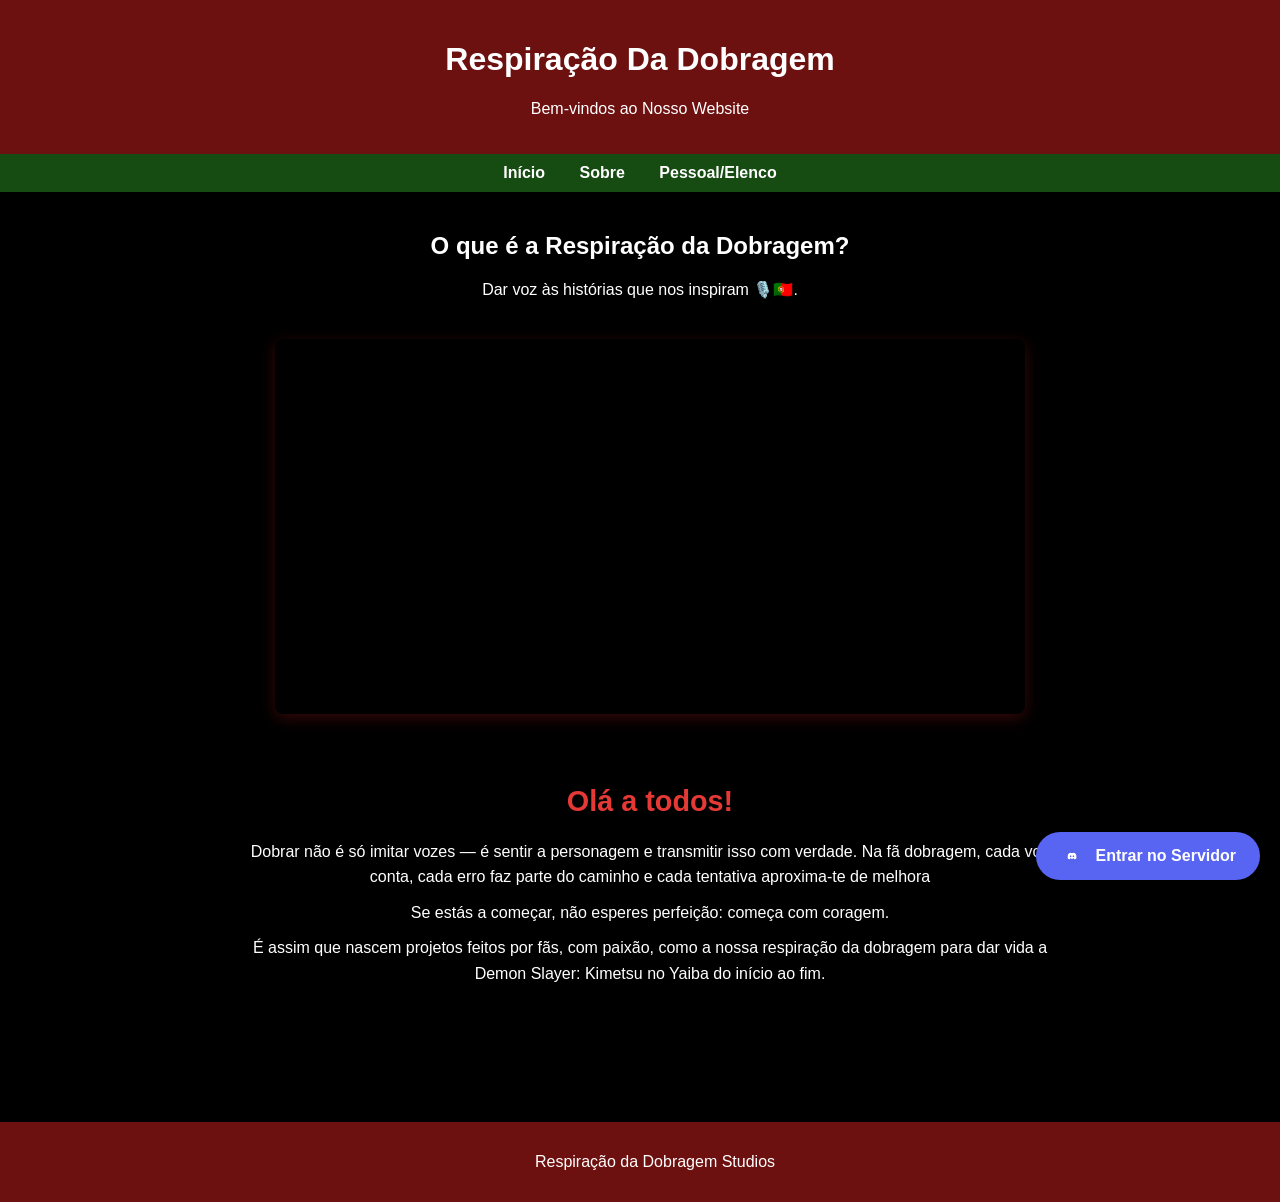
==== index.html @ 59456e82 "Update index.html" ====
<!DOCTYPE html>
<html lang="pt">
<head>
    <meta charset="UTF-8">
    <meta name="viewport" content="width=device-width, initial-scale=1.0">
    <title>Respiração Da Dobragem</title>
    <link rel="stylesheet" href="site.css">
    <link rel="icon" type="image/jpeg" href="logo.jpg">
</head>

<body>
    <header>
        <h1>Respiração Da Dobragem</h1>
        <p>Bem-vindos ao Nosso Website</p>
    </header>

       <nav>
        <a href="index.html">Início</a>
        <a href="sobre.html">Sobre</a>
        <a href="pessoal.html">Pessoal/Elenco</a>
    </nav>

    <main>
        <h2>O que é a Respiração da Dobragem?</h2>
        <p> Dar voz às histórias que nos inspiram 🎙️🇵🇹.</p>
        
        <div class="galeria">
            <video autoplay loop muted playsinline>
  <source src="gif.mp4" type="video/mp4">
</video>
            
            <div class="texto-apresentacao">
                <h3>Olá a todos!</h3>
                <p> Dobrar não é só imitar vozes — é sentir a personagem e transmitir isso com verdade. Na fã dobragem, cada voz conta, cada erro faz parte do caminho e cada tentativa aproxima-te de melhora </p>
                <p> Se estás a começar, não esperes perfeição: começa com coragem. </p>
                <p> É assim que nascem projetos feitos por fãs, com paixão, como a nossa respiração da dobragem para dar vida a Demon Slayer: Kimetsu no Yaiba do início ao fim. </p>
            </div>
        </div>
    </main>

    <footer>
        <p>Respiração da Dobragem Studios</p>
    </footer>


 <!-- Botão Flutuante do Discord -->
<a href="https://discord.gg/TKXhCtJS" class="btn-discord-fixo" target="_blank" rel="noopener noreferrer">
  <!-- Imagem do Discord fornecida -->
  <img src="discord.png" alt="Discord Logo" class="icon-discord">
  Entrar no Servidor
</a>


<style>
/* Estilização do Botão Fixo */
.btn-discord-fixo {
  position: fixed; /* Fixa o elemento no ecrã */
  bottom: 20px;     /* Distância de 20px do fundo */
  right: 20px;      /* Distância de 20px da direita */
  z-index: 9999;    /* Garante que fica por cima de todo o conteúdo */
  
  display: inline-flex;
  align-items: center;
  gap: 12px;        /* Espaço entre a imagem e o texto */
  background-color: #5865F2; /* Cor oficial do Discord */
  color: #FFFFFF;
  font-family: 'Helvetica Neue', Helvetica, Arial, sans-serif;
  font-size: 16px;
  font-weight: 600;
  text-decoration: none;
  padding: 12px 24px;
  border-radius: 50px; /* Formato de pílula arredondada */
  box-shadow: 0 4px 15px rgba(0, 0, 0, 0.2);
  transition: background-color 0.2s ease, transform 0.2s ease;
}

/* Efeito Hover (Passar o rato) */
.btn-discord-fixo:hover {
  background-color: #4752C4; /* Tom mais escuro */
  transform: scale(1.05);    /* Aumenta ligeiramente de tamanho */
}

/* Configuração do tamanho da imagem */
.icon-discord {
  width: 24px;  /* Ajusta a largura da imagem */
  height: 24px; /* Ajusta a altura da imagem */
  object-fit: contain; /* Garante que a imagem não fica distorcida */
}
</style>

</body>
</html>
---- site.css ----
/* Estilo geral */
body {
    font-family: Arial, sans-serif;
    margin: 0;
    padding: 0;
    background-color: #000000; /* Garante o fundo totalmente preto */
    color: #FFFFFF;
}

/* Cabeçalho */
header {
    background-color: #6d1010;
    color: white;
    text-align: center;
    padding: 20px;
}

/* Menu de Navegação */
nav {
    background-color: #164b11; /* Cor verde apenas para a barra do menu */
    text-align: center;
    padding: 10px;
}

nav a {
    color: rgb(255, 255, 255);
    margin: 0 15px;
    text-decoration: none;
    font-weight: bold;
    display: inline-block;
}

nav a:hover {
    color: yellow;
}

/* Conteúdo Principal */
main {
    padding: 20px;
    text-align: center;
    max-width: 1200px;
    margin: 0 auto;
}

main h2 {
    margin-top: 20px;
}

/* Contentor da Galeria (Alinhamento Vertical e Centrado) */
.galeria {
    display: flex;
    flex-direction: column; /* Coloca os elementos um por baixo do outro */
    align-items: center;    /* Centra horizontalmente */
    justify-content: center;
    gap: 20px;             
    margin: 30px auto;
    padding: 10px;
    width: 100%;
}

/* Ajuste do Vídeo / GIF na Página Inicial */
.galeria video {
    width: 100%;
    max-width: 750px; 
    height: auto;
    border-radius: 8px;
    box-shadow: 0px 4px 15px rgba(109, 16, 16, 0.5);
}

/* Ajuste das Imagens (Poster e Logotipo) nas páginas Sobre e Elenco */
.imagem-apresentacao, .Logotipo, .logotipo {
    width: 100%;
    max-width: 600px; 
    height: auto;
    border-radius: 8px;
    box-shadow: 0px 4px 15px rgba(109, 16, 16, 0.5);
}

/* Bloco de Texto de Apresentação Centrado */
.texto-apresentacao {
    width: 100%;
    max-width: 800px;
    text-align: center; /* Centra todo o texto e parágrafos */
    line-height: 1.6;
    margin-top: 15px;
}

.texto-apresentacao h3 {
    color: #e53935; 
    font-size: 1.8rem;
    margin-bottom: 15px;
}

.texto-apresentacao p {
    margin: 10px 0;
}

/* Rodapé */
footer {
    background-color: #6d1010;
    color: #ffffff;
    text-align: center;
    padding: 15px;
    margin-top: 65px;
    width: 100%;
}
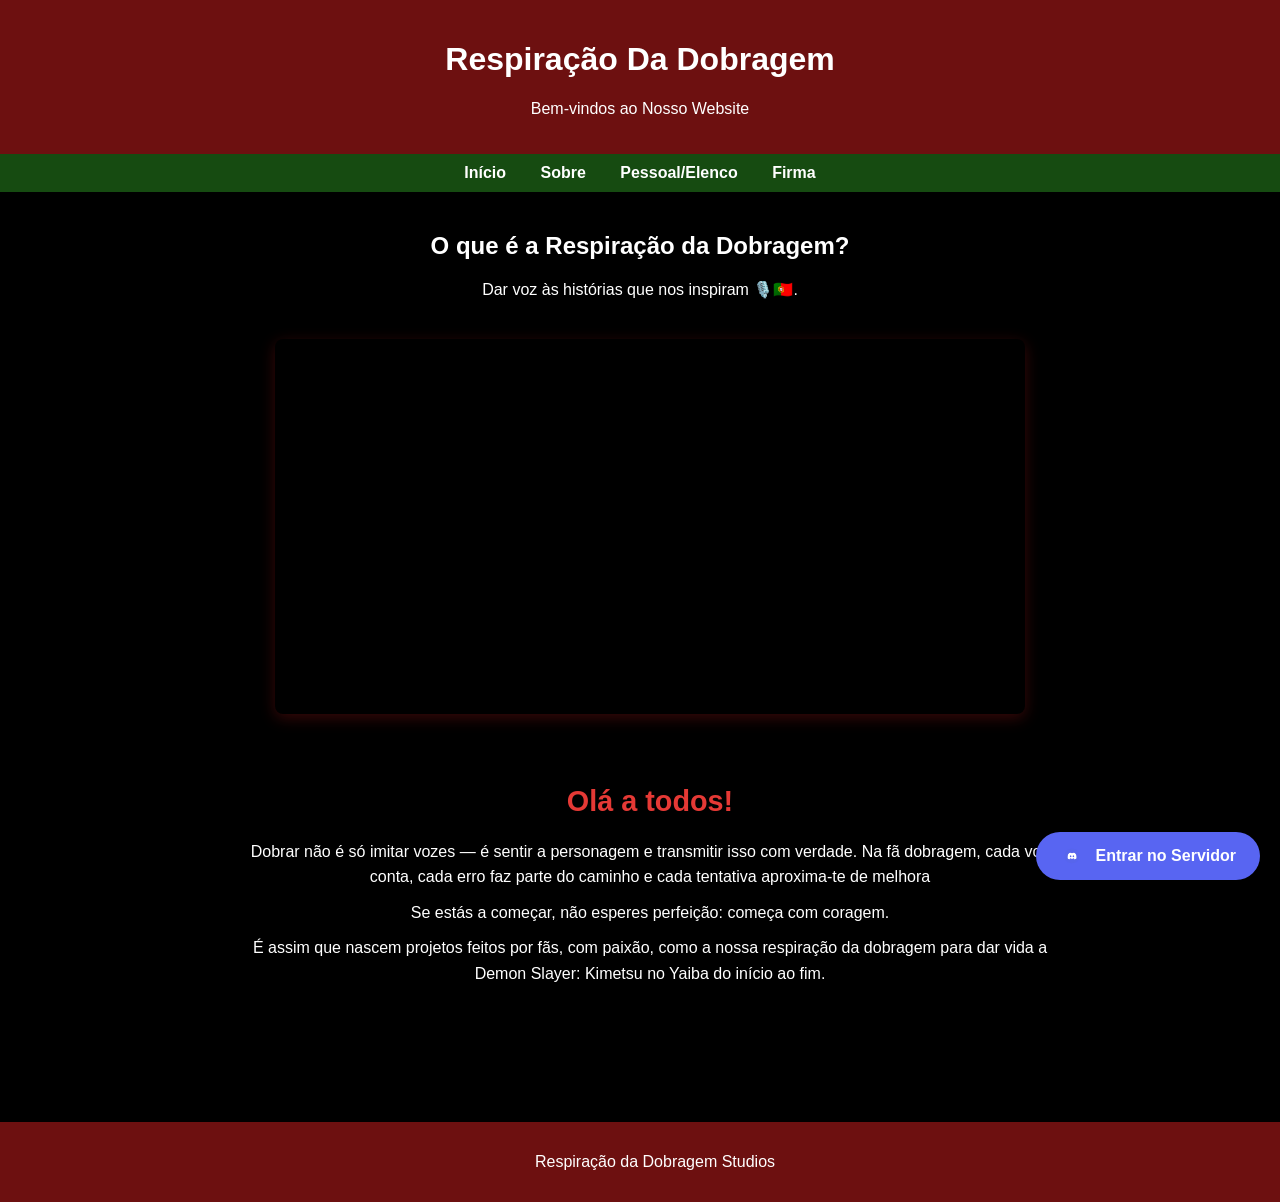
==== commit 5f31f61e: "Update index.html" ====
--- a/index.html
+++ b/index.html
@@ -18,6 +18,7 @@
         <a href="index.html">Início</a>
         <a href="sobre.html">Sobre</a>
         <a href="pessoal.html">Pessoal/Elenco</a>
+        <a href="firma.html">Firma</a>
     </nav>
 
     <main>
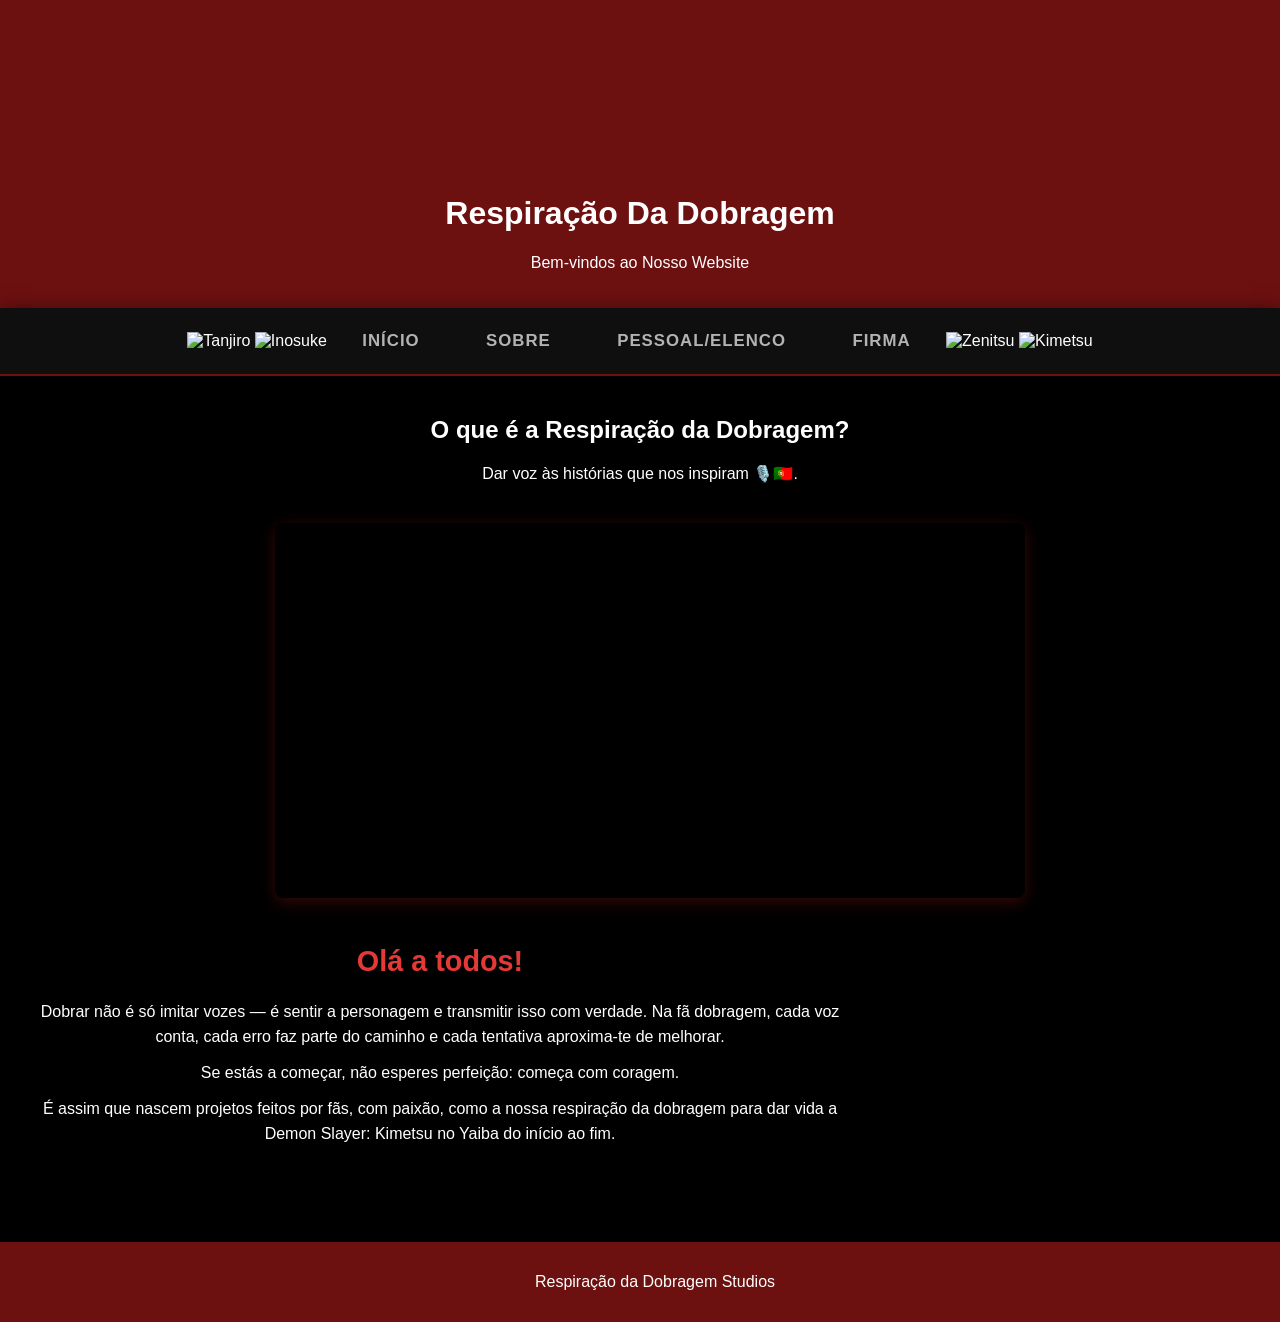
==== commit 9c943037: "Update index.html" ====
--- a/index.html
+++ b/index.html
@@ -9,16 +9,29 @@
 </head>
 
 <body>
-    <header>
-        <h1>Respiração Da Dobragem</h1>
-        <p>Bem-vindos ao Nosso Website</p>
+    <header class="header-video">
+        <video autoplay loop muted playsinline class="video-bg">
+            <source src="Sun.mp4" type="video/mp4">
+        </video>
+        <div class="header-conteudo">
+            <h1>Respiração Da Dobragem</h1>
+            <p>Bem-vindos ao Nosso Website</p>
+        </div>
     </header>
 
-       <nav>
-        <a href="index.html">Início</a>
-        <a href="sobre.html">Sobre</a>
-        <a href="pessoal.html">Pessoal/Elenco</a>
-        <a href="firma.html">Firma</a>
+    <nav class="barra-verde">
+        <div class="contentor-central-nav">
+            <img src="Tangiro.gif" alt="Tanjiro" class="gif-nav">
+            <img src="Inosukegif.gif" alt="Inosuke" class="gif-nav">
+            
+            <a href="index.html">Início</a>
+            <a href="sobre.html">Sobre</a>
+            <a href="pessoal.html">Pessoal/Elenco</a>
+            <a href="Firma.html">Firma</a>
+            
+            <img src="Zenitsu.gif" alt="Zenitsu" class="gif-nav">
+            <img src="Kimetsu.gif" alt="Kimetsu" class="gif-nav">
+        </div>
     </nav>
 
     <main>
@@ -27,67 +40,20 @@
         
         <div class="galeria">
             <video autoplay loop muted playsinline>
-  <source src="gif.mp4" type="video/mp4">
-</video>
-            
-            <div class="texto-apresentacao">
-                <h3>Olá a todos!</h3>
-                <p> Dobrar não é só imitar vozes — é sentir a personagem e transmitir isso com verdade. Na fã dobragem, cada voz conta, cada erro faz parte do caminho e cada tentativa aproxima-te de melhora </p>
-                <p> Se estás a começar, não esperes perfeição: começa com coragem. </p>
-                <p> É assim que nascem projetos feitos por fãs, com paixão, como a nossa respiração da dobragem para dar vida a Demon Slayer: Kimetsu no Yaiba do início ao fim. </p>
-            </div>
+                <source src="gif.mp4" type="video/mp4">
+            </video>
+        </div>
+
+        <div class="texto-apresentacao">
+            <h3>Olá a todos!</h3>
+            <p> Dobrar não é só imitar vozes — é sentir a personagem e transmitir isso com verdade. Na fã dobragem, cada voz conta, cada erro faz parte do caminho e cada tentativa aproxima-te de melhorar. </p>
+            <p> Se estás a começar, não esperes perfeição: começa com coragem. </p>
+            <p> É assim que nascem projetos feitos por fãs, com paixão, como a nossa respiração da dobragem para dar vida a Demon Slayer: Kimetsu no Yaiba do início ao fim. </p>
         </div>
     </main>
 
     <footer>
         <p>Respiração da Dobragem Studios</p>
     </footer>
-
-
- <!-- Botão Flutuante do Discord -->
-<a href="https://discord.gg/TKXhCtJS" class="btn-discord-fixo" target="_blank" rel="noopener noreferrer">
-  <!-- Imagem do Discord fornecida -->
-  <img src="discord.png" alt="Discord Logo" class="icon-discord">
-  Entrar no Servidor
-</a>
-
-
-<style>
-/* Estilização do Botão Fixo */
-.btn-discord-fixo {
-  position: fixed; /* Fixa o elemento no ecrã */
-  bottom: 20px;     /* Distância de 20px do fundo */
-  right: 20px;      /* Distância de 20px da direita */
-  z-index: 9999;    /* Garante que fica por cima de todo o conteúdo */
-  
-  display: inline-flex;
-  align-items: center;
-  gap: 12px;        /* Espaço entre a imagem e o texto */
-  background-color: #5865F2; /* Cor oficial do Discord */
-  color: #FFFFFF;
-  font-family: 'Helvetica Neue', Helvetica, Arial, sans-serif;
-  font-size: 16px;
-  font-weight: 600;
-  text-decoration: none;
-  padding: 12px 24px;
-  border-radius: 50px; /* Formato de pílula arredondada */
-  box-shadow: 0 4px 15px rgba(0, 0, 0, 0.2);
-  transition: background-color 0.2s ease, transform 0.2s ease;
-}
-
-/* Efeito Hover (Passar o rato) */
-.btn-discord-fixo:hover {
-  background-color: #4752C4; /* Tom mais escuro */
-  transform: scale(1.05);    /* Aumenta ligeiramente de tamanho */
-}
-
-/* Configuração do tamanho da imagem */
-.icon-discord {
-  width: 24px;  /* Ajusta a largura da imagem */
-  height: 24px; /* Ajusta a altura da imagem */
-  object-fit: contain; /* Garante que a imagem não fica distorcida */
-}
-</style>
-
 </body>
 </html>
--- a/site.css
+++ b/site.css
@@ -103,4 +103,52 @@
     padding: 15px;
     margin-top: 65px;
     width: 100%;
-}+}
+
+/* === DESIGN MODERNO DO MENU DE NAVEGAÇÃO === */
+nav {
+    background-color: #0f0f0f !important; /* Fundo escuro profundo */
+    border-bottom: 2px solid #6d1010; /* Linha de detalhe vermelha abaixo do menu */
+    padding: 15px 0;
+    display: flex;
+    justify-content: center;
+    gap: 25px;
+    box-shadow: 0 4px 20px rgba(0, 0, 0, 0.6);
+}
+
+nav a {
+    color: #b3b3b3 !important; /* Cor do texto padrão mais suave */
+    text-decoration: none;
+    font-family: 'Arial', sans-serif;
+    font-size: 1.05rem;
+    font-weight: 600;
+    text-transform: uppercase;
+    letter-spacing: 1px;
+    padding: 8px 16px;
+    border-radius: 6px;
+    transition: all 0.3s ease; /* Transição suave para todas as animações */
+    position: relative;
+}
+
+/* Efeito ao passar o rato (Hover) */
+nav a:hover {
+    color: #ffffff !important; /* Texto fica totalmente branco */
+    background-color: rgba(109, 16, 16, 0.2); /* Fundo levemente avermelhado */
+}
+
+/* Linha animada que surge por baixo do link ao passar o rato */
+nav a::after {
+    content: '';
+    position: absolute;
+    bottom: 0;
+    left: 50%;
+    width: 0;
+    height: 2px;
+    background-color: #e53935; /* Vermelho vivo */
+    transition: all 0.3s ease;
+    transform: translateX(-50%);
+}
+
+nav a:hover::after {
+    width: 80%; /* A linha expande-se a partir do centro */
+}
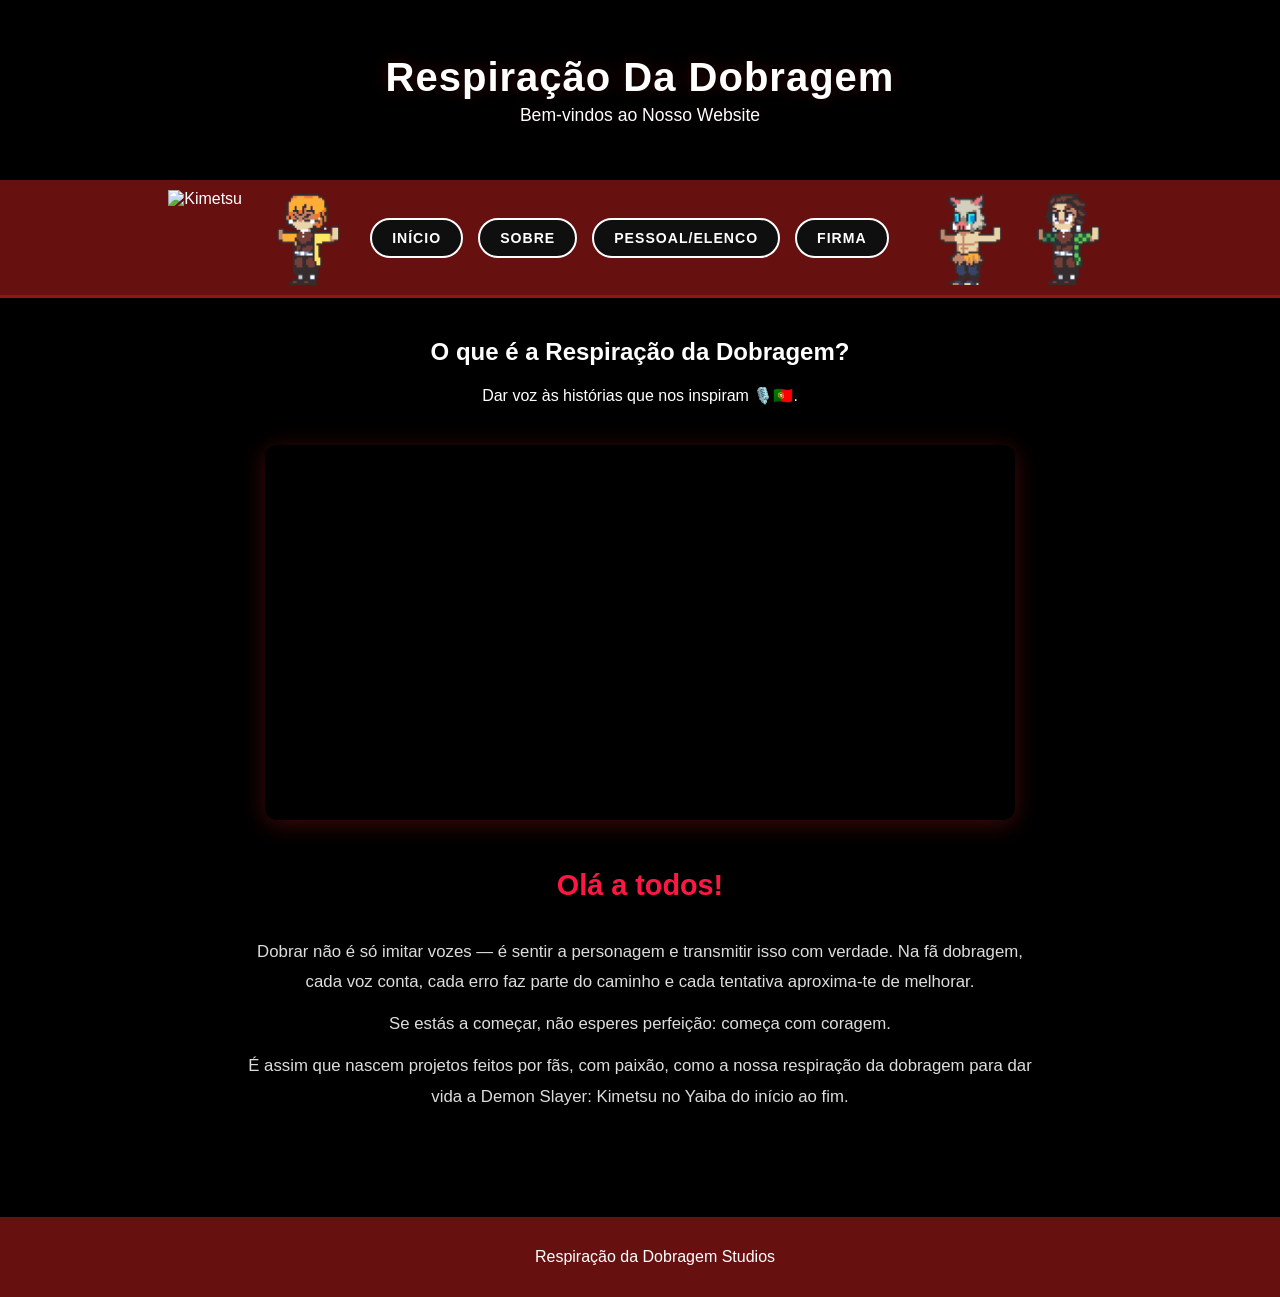
==== commit ddf6ff55: "Update index.html" ====
--- a/index.html
+++ b/index.html
@@ -21,16 +21,19 @@
 
     <nav class="barra-verde">
         <div class="contentor-central-nav">
-            <img src="Tangiro.gif" alt="Tanjiro" class="gif-nav">
-            <img src="Inosukegif.gif" alt="Inosuke" class="gif-nav">
+
+            <img src="Nezuko.gif" alt="Kimetsu" class="gif-nav">
+            <img src="Zenitsu.gif" alt="Zenitsu" class="gif-nav">
             
             <a href="index.html">Início</a>
             <a href="sobre.html">Sobre</a>
             <a href="pessoal.html">Pessoal/Elenco</a>
             <a href="Firma.html">Firma</a>
             
-            <img src="Zenitsu.gif" alt="Zenitsu" class="gif-nav">
-            <img src="Kimetsu.gif" alt="Kimetsu" class="gif-nav">
+
+            <img src="Inosukegif.gif" alt="Inosuke" class="gif-nav">
+            <img src="Tangiro.gif" alt="Tanjiro" class="gif-nav">
+            
         </div>
     </nav>
 
--- a/site.css
+++ b/site.css
@@ -1,40 +1,14 @@
-/* Estilo geral */
+/* ==========================================
+   1. ESTILOS GERAIS E BASE DA PÁGINA
+   ========================================== */
 body {
     font-family: Arial, sans-serif;
     margin: 0;
     padding: 0;
-    background-color: #000000; /* Garante o fundo totalmente preto */
+    background-color: #000000; /* Garante o fundo totalmente preto em todo o lado */
     color: #FFFFFF;
 }
 
-/* Cabeçalho */
-header {
-    background-color: #6d1010;
-    color: white;
-    text-align: center;
-    padding: 20px;
-}
-
-/* Menu de Navegação */
-nav {
-    background-color: #164b11; /* Cor verde apenas para a barra do menu */
-    text-align: center;
-    padding: 10px;
-}
-
-nav a {
-    color: rgb(255, 255, 255);
-    margin: 0 15px;
-    text-decoration: none;
-    font-weight: bold;
-    display: inline-block;
-}
-
-nav a:hover {
-    color: yellow;
-}
-
-/* Conteúdo Principal */
 main {
     padding: 20px;
     text-align: center;
@@ -46,28 +20,174 @@
     margin-top: 20px;
 }
 
-/* Contentor da Galeria (Alinhamento Vertical e Centrado) */
+footer {
+    background-color: #ac1b1b98;
+    color: #ffffff;
+    text-align: center;
+    padding: 15px;
+    margin-top: 65px;
+    width: 100%;
+}
+
+/* ==========================================
+   2. CABEÇALHO COM VÍDEO EM BACKGROUND (Sun.mp4)
+   ========================================== */
+.header-video {
+    position: relative;
+    width: 100%;
+    height: 180px; /* Altura ideal e equilibrada */
+    overflow: hidden;
+    display: flex;
+    justify-content: center;
+    align-items: center;
+    background-color: #000000;
+}
+
+/* O vídeo ocupa todo o espaço do cabeçalho por trás */
+.video-bg {
+    position: absolute;
+    top: 50%;
+    left: 50%;
+    min-width: 100%;
+    min-height: 100%;
+    width: auto;
+    height: auto;
+    z-index: 1;
+    transform: translate(-50%, -50%);
+    object-fit: cover;
+    opacity: 0.85; /* Escurece ligeiramente para destacar o texto */
+}
+
+/* O texto fica por cima do vídeo */
+.header-conteudo {
+    position: relative;
+    z-index: 2;
+    text-align: center;
+    color: white;
+    text-shadow: 2px 2px 8px rgba(0, 0, 0, 0.9), 0 0 15px rgba(109, 16, 16, 0.6);
+}
+
+.header-conteudo h1 {
+    font-size: 2.5rem;
+    margin: 0;
+    font-weight: 800;
+    letter-spacing: 1px;
+}
+
+.header-conteudo p {
+    font-size: 1.1rem;
+    margin: 5px 0 0 0;
+}
+
+/* ==========================================
+   3. BARRA DE NAVEGAÇÃO VERDE CLARO
+   ========================================== */
+nav.barra-verde {
+    background-color:#ac1b1b98 !important; /* Verde Claro Demon Slayer */
+    border-bottom: 3px solid #ac1b1b98;
+    padding: 10px 0;
+    display: flex;
+    justify-content: center;
+    box-shadow: 0 4px 15px rgba(0, 0, 0, 0.3);
+    width: 100%;
+}
+
+.contentor-central-nav {
+    display: flex;
+    align-items: center;
+    justify-content: center;
+    gap: 15px; 
+    width: auto;
+}
+
+/* Botões robustos com fundo preto */
+nav.barra-verde a {
+    color: #ffffff !important;
+    background-color: #0f0f0f !important;
+    text-decoration: none;
+    font-family: 'Arial', sans-serif;
+    font-size: 0.88rem;
+    font-weight: 700;
+    text-transform: uppercase;
+    letter-spacing: 1px;
+    padding: 10px 20px;
+    border-radius: 50px;
+    border: 2px solid #ffffff; 
+    position: relative;
+    overflow: hidden;
+    z-index: 1;
+    transition: color 0.3s ease, border-color 0.3s ease, background-color 0.3s ease, box-shadow 0.3s ease;
+}
+
+/* Animação Hover dos Botões (Efeito Cortina Vermelha) */
+nav.barra-verde a::before {
+    content: '';
+    position: absolute;
+    top: 0;
+    left: 0;
+    width: 100%;
+    height: 100%;
+    background-color: #741b1b;
+    z-index: -1;
+    transform: scaleX(0);
+    transform-origin: right;
+    transition: transform 0.4s cubic-bezier(0.5, 1, 0.89, 1);
+}
+
+nav.barra-verde a:hover {
+    color: #ffffff !important;
+    border-color: #e65512;
+    box-shadow: 0 0 15px rgba(230, 85, 18, 0.4);
+}
+
+nav.barra-verde a:hover::before {
+    transform: scaleX(1);
+    transform-origin: left;
+}
+
+/* Personagens GIFs do Menu */
+.gif-nav {
+    height: 95px;
+    width: auto;
+    border: none !important;
+    box-shadow: none !important;
+    background: transparent;
+    transition: transform 0.2s ease;
+}
+
+.gif-nav:hover {
+    transform: scale(1.1);
+}
+
+.gif-nav:nth-of-type(2) {
+    margin-right: 15px;
+}
+
+nav.barra-verde a:last-of-type {
+    margin-right: 15px;
+}
+
+/* ==========================================
+   4. GALERIAS E IMAGENS
+   ========================================== */
 .galeria {
     display: flex;
-    flex-direction: column; /* Coloca os elementos um por baixo do outro */
-    align-items: center;    /* Centra horizontalmente */
-    justify-content: center;
-    gap: 20px;             
-    margin: 30px auto;
-    padding: 10px;
-    width: 100%;
-}
-
-/* Ajuste do Vídeo / GIF na Página Inicial */
+    justify-content: center;
+    align-items: center;
+    margin: 40px auto;
+    width: 100%;
+    max-width: 750px;
+    padding: 0 20px;
+}
+
 .galeria video {
     width: 100%;
-    max-width: 750px; 
     height: auto;
-    border-radius: 8px;
-    box-shadow: 0px 4px 15px rgba(109, 16, 16, 0.5);
-}
-
-/* Ajuste das Imagens (Poster e Logotipo) nas páginas Sobre e Elenco */
+    border-radius: 12px;
+    box-shadow: 0px 4px 25px rgba(109, 16, 16, 0.6);
+    display: block;
+}
+
 .imagem-apresentacao, .Logotipo, .logotipo {
     width: 100%;
     max-width: 600px; 
@@ -80,75 +200,19 @@
 .texto-apresentacao {
     width: 100%;
     max-width: 800px;
-    text-align: center; /* Centra todo o texto e parágrafos */
-    line-height: 1.6;
-    margin-top: 15px;
+    text-align: center;
+    line-height: 1.8;
+    margin: 20px auto;
 }
 
 .texto-apresentacao h3 {
-    color: #e53935; 
+    color: #ff1744; 
     font-size: 1.8rem;
-    margin-bottom: 15px;
+    margin-bottom: 25px;
 }
 
 .texto-apresentacao p {
-    margin: 10px 0;
-}
-
-/* Rodapé */
-footer {
-    background-color: #6d1010;
-    color: #ffffff;
-    text-align: center;
-    padding: 15px;
-    margin-top: 65px;
-    width: 100%;
-}
-
-/* === DESIGN MODERNO DO MENU DE NAVEGAÇÃO === */
-nav {
-    background-color: #0f0f0f !important; /* Fundo escuro profundo */
-    border-bottom: 2px solid #6d1010; /* Linha de detalhe vermelha abaixo do menu */
-    padding: 15px 0;
-    display: flex;
-    justify-content: center;
-    gap: 25px;
-    box-shadow: 0 4px 20px rgba(0, 0, 0, 0.6);
-}
-
-nav a {
-    color: #b3b3b3 !important; /* Cor do texto padrão mais suave */
-    text-decoration: none;
-    font-family: 'Arial', sans-serif;
+    margin: 12px 0;
     font-size: 1.05rem;
-    font-weight: 600;
-    text-transform: uppercase;
-    letter-spacing: 1px;
-    padding: 8px 16px;
-    border-radius: 6px;
-    transition: all 0.3s ease; /* Transição suave para todas as animações */
-    position: relative;
-}
-
-/* Efeito ao passar o rato (Hover) */
-nav a:hover {
-    color: #ffffff !important; /* Texto fica totalmente branco */
-    background-color: rgba(109, 16, 16, 0.2); /* Fundo levemente avermelhado */
-}
-
-/* Linha animada que surge por baixo do link ao passar o rato */
-nav a::after {
-    content: '';
-    position: absolute;
-    bottom: 0;
-    left: 50%;
-    width: 0;
-    height: 2px;
-    background-color: #e53935; /* Vermelho vivo */
-    transition: all 0.3s ease;
-    transform: translateX(-50%);
-}
-
-nav a:hover::after {
-    width: 80%; /* A linha expande-se a partir do centro */
-}
+    color: #dddddd;
+}
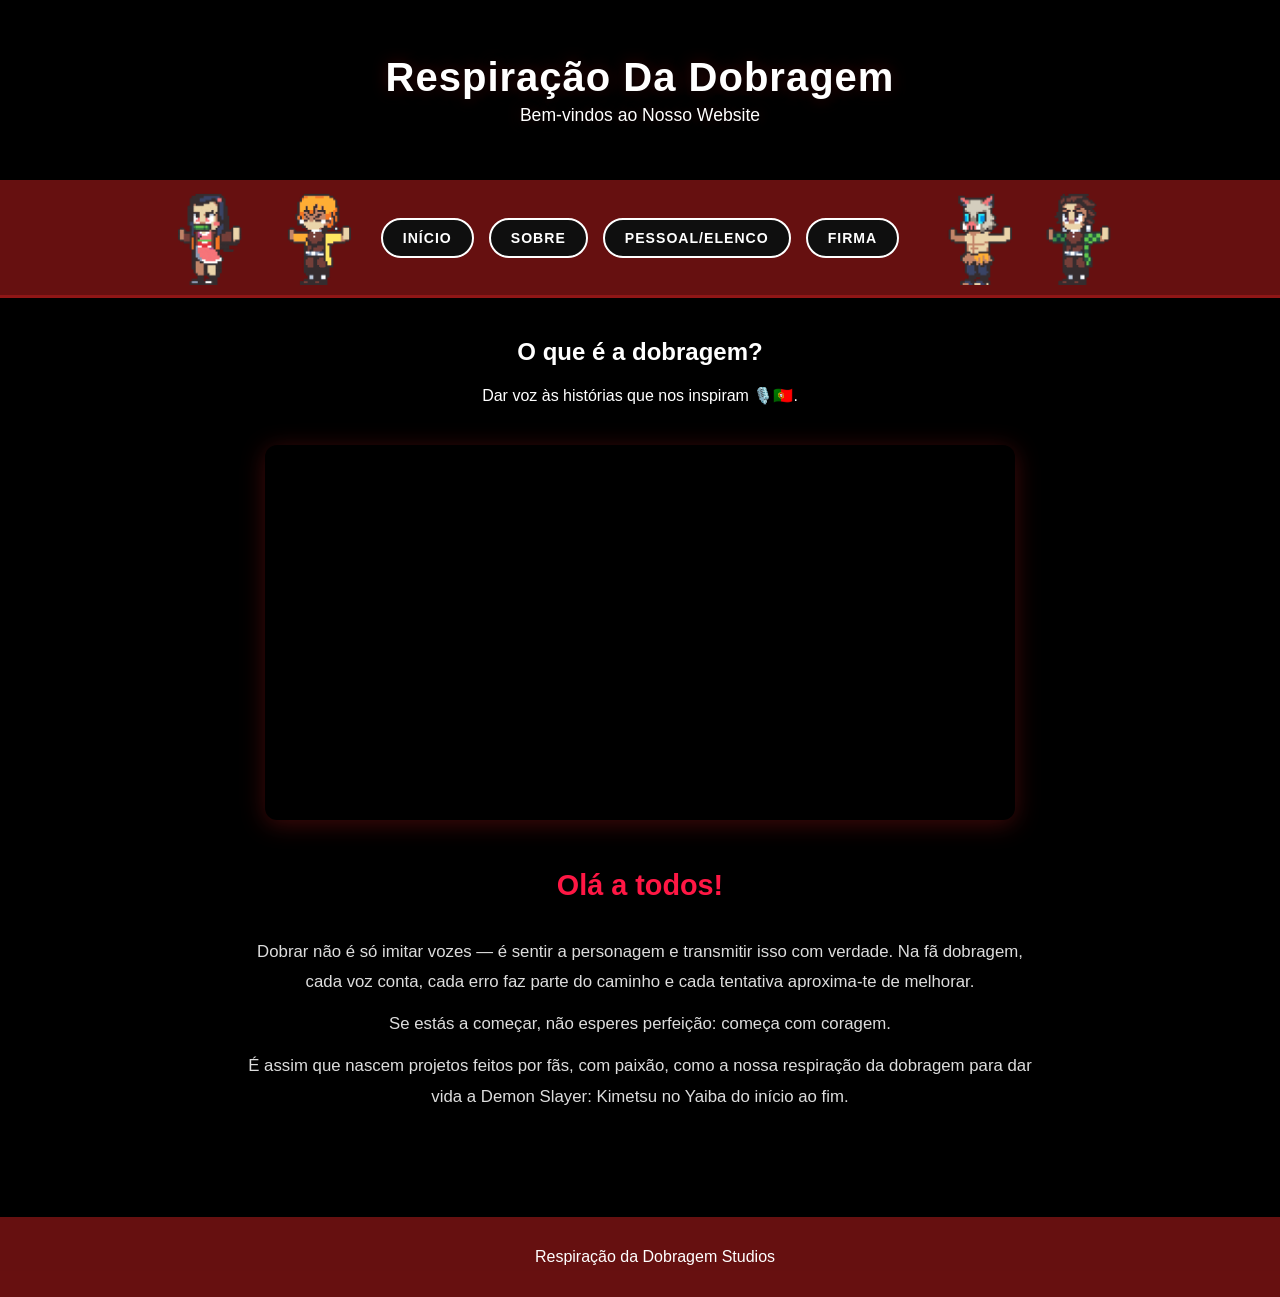
==== commit 6cd89ba4: "Update index.html" ====
--- a/index.html
+++ b/index.html
@@ -38,7 +38,7 @@
     </nav>
 
     <main>
-        <h2>O que é a Respiração da Dobragem?</h2>
+        <h2>         O que é a dobragem?</h2>
         <p> Dar voz às histórias que nos inspiram 🎙️🇵🇹.</p>
         
         <div class="galeria">
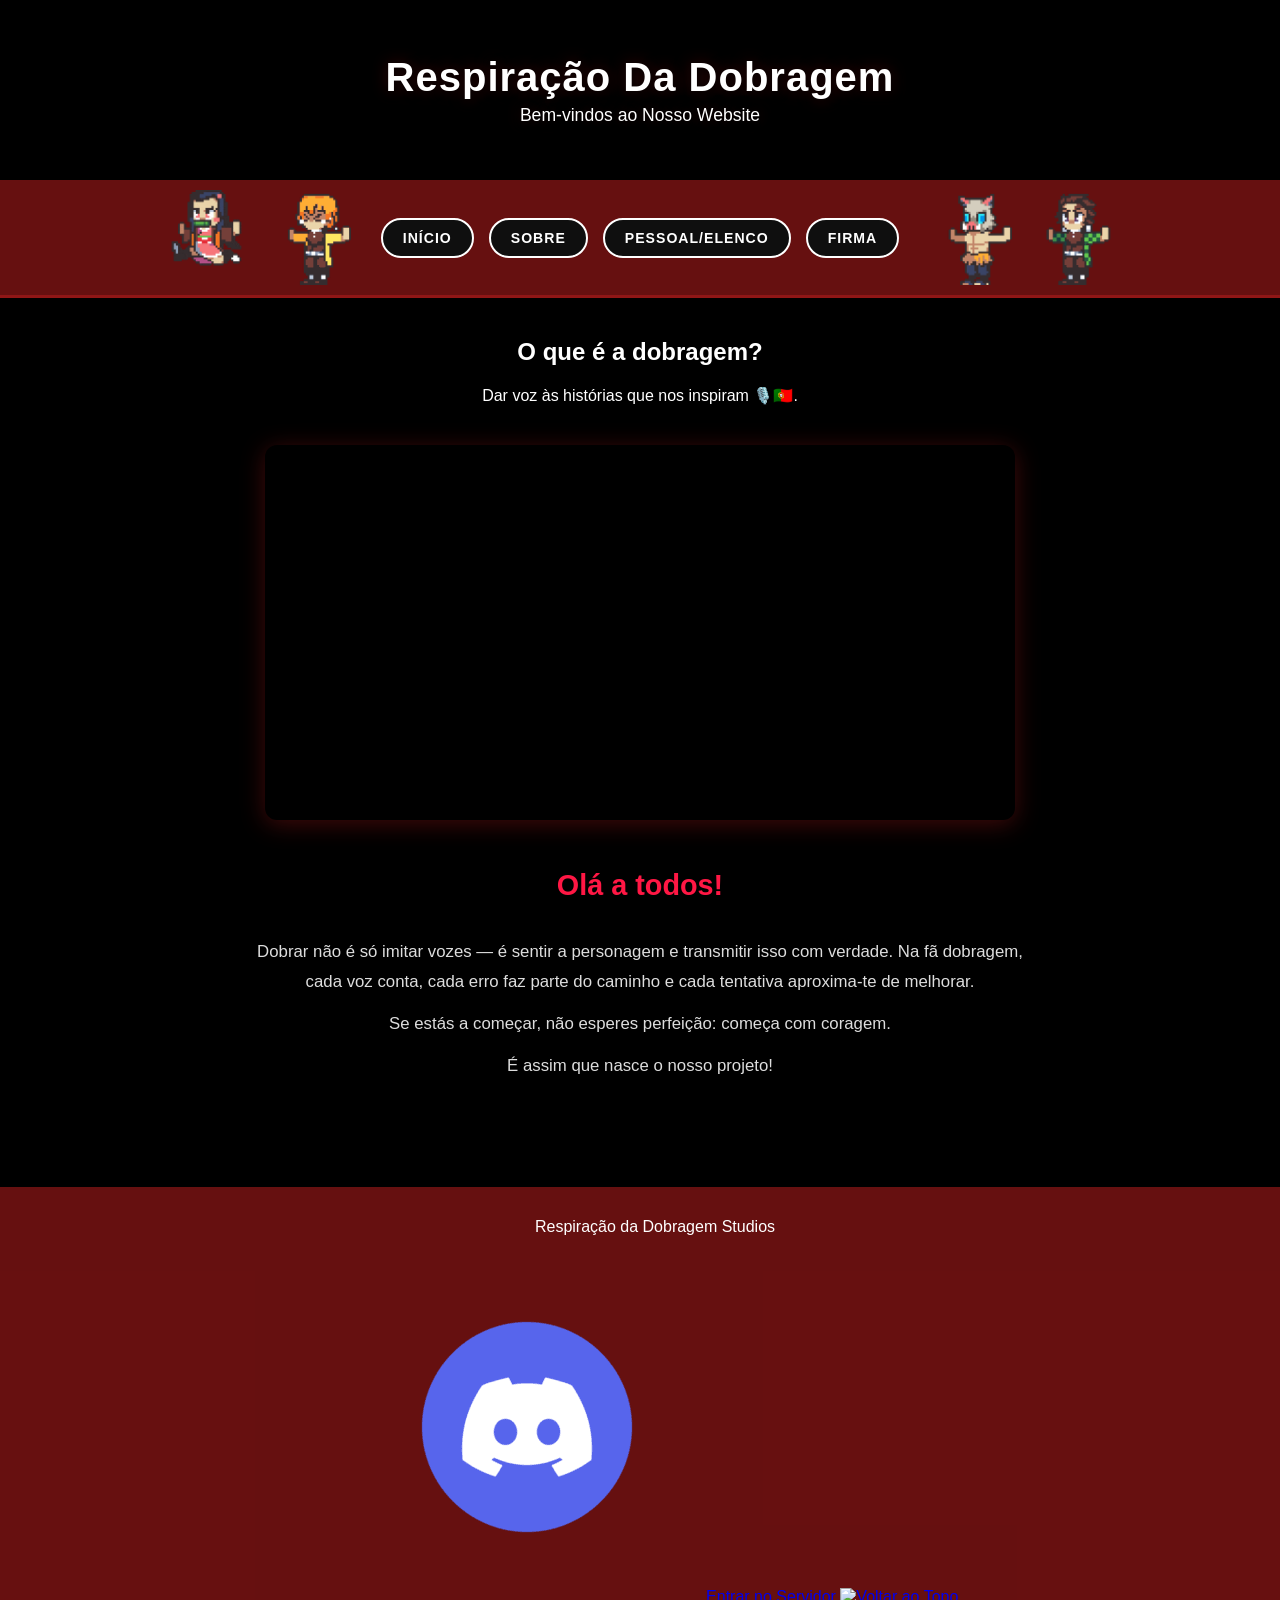
==== commit 900a8964: "Update index.html" ====
--- a/index.html
+++ b/index.html
@@ -9,10 +9,12 @@
 </head>
 
 <body>
+
     <header class="header-video">
         <video autoplay loop muted playsinline class="video-bg">
             <source src="Sun.mp4" type="video/mp4">
         </video>
+
         <div class="header-conteudo">
             <h1>Respiração Da Dobragem</h1>
             <p>Bem-vindos ao Nosso Website</p>
@@ -21,26 +23,23 @@
 
     <nav class="barra-verde">
         <div class="contentor-central-nav">
+            <img src="Nezuko.gif" alt="Nezuko" class="gif-nav">
+            <img src="Zenitsu.gif" alt="Zenitsu" class="gif-nav">
 
-            <img src="Nezuko.gif" alt="Kimetsu" class="gif-nav">
-            <img src="Zenitsu.gif" alt="Zenitsu" class="gif-nav">
-            
             <a href="index.html">Início</a>
             <a href="sobre.html">Sobre</a>
             <a href="pessoal.html">Pessoal/Elenco</a>
             <a href="Firma.html">Firma</a>
-            
 
             <img src="Inosukegif.gif" alt="Inosuke" class="gif-nav">
             <img src="Tangiro.gif" alt="Tanjiro" class="gif-nav">
-            
         </div>
     </nav>
 
     <main>
-        <h2>         O que é a dobragem?</h2>
-        <p> Dar voz às histórias que nos inspiram 🎙️🇵🇹.</p>
-        
+        <h2>O que é a dobragem?</h2>
+        <p>Dar voz às histórias que nos inspiram 🎙️🇵🇹.</p>
+
         <div class="galeria">
             <video autoplay loop muted playsinline>
                 <source src="gif.mp4" type="video/mp4">
@@ -49,14 +48,43 @@
 
         <div class="texto-apresentacao">
             <h3>Olá a todos!</h3>
-            <p> Dobrar não é só imitar vozes — é sentir a personagem e transmitir isso com verdade. Na fã dobragem, cada voz conta, cada erro faz parte do caminho e cada tentativa aproxima-te de melhorar. </p>
-            <p> Se estás a começar, não esperes perfeição: começa com coragem. </p>
-            <p> É assim que nascem projetos feitos por fãs, com paixão, como a nossa respiração da dobragem para dar vida a Demon Slayer: Kimetsu no Yaiba do início ao fim. </p>
+
+            <p>
+                Dobrar não é só imitar vozes — é sentir a personagem e transmitir isso com verdade.
+                Na fã dobragem, cada voz conta, cada erro faz parte do caminho e cada tentativa
+                aproxima-te de melhorar.
+            </p>
+
+            <p>
+                Se estás a começar, não esperes perfeição: começa com coragem.
+            </p>
+
+            <p>
+                É assim que nasce o nosso projeto!
+            </p>
         </div>
     </main>
 
     <footer>
         <p>Respiração da Dobragem Studios</p>
+
+        <a href="https://discord.gg/TKXhCtJS"
+           class="btn-discord-fixo"
+           target="_blank"
+           rel="noopener noreferrer">
+
+            <img src="discord.png"
+                 alt="Discord Logo"
+                 class="icon-discord">
+
+            Entrar no Servidor
+        </a>
+
+        <a href="#" class="btn-topo-katana">
+            <img src="katana.png" alt="Voltar ao Topo">
+        </a>
+
     </footer>
+
 </body>
 </html>
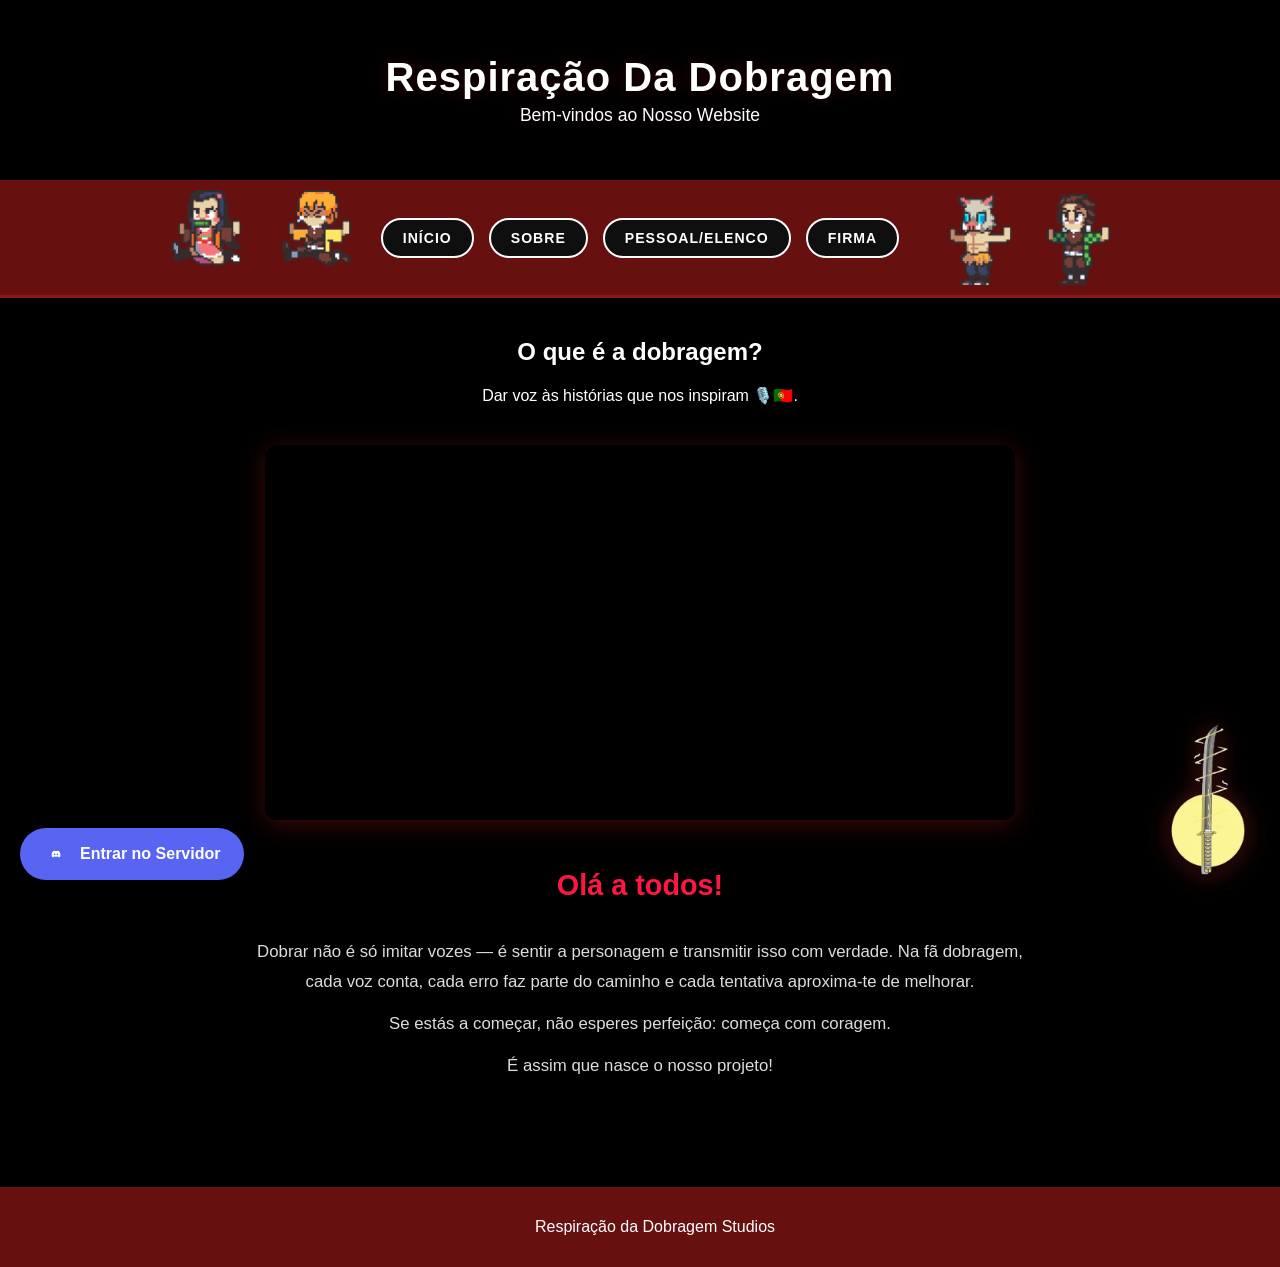
==== commit 590e2fe1: "Update index.html" ====
--- a/index.html
+++ b/index.html
@@ -68,7 +68,7 @@
     <footer>
         <p>Respiração da Dobragem Studios</p>
 
-        <a href="https://discord.gg/TKXhCtJS"
+        <a href="https://discord.gg/VFmtjJdpuF"
            class="btn-discord-fixo"
            target="_blank"
            rel="noopener noreferrer">
--- a/site.css
+++ b/site.css
@@ -216,3 +216,139 @@
     font-size: 1.05rem;
     color: #dddddd;
 }
+
+/* ==========================================
+   5. BOTÕES FIXOS (DISCORD À ESQUERDA E KATANA À DIREITA)
+   ========================================== */
+html {
+    scroll-behavior: smooth; /* Subida suave ao topo */
+}
+
+/* --- BOTÃO DO DISCORD (ORIGINAL À ESQUERDA) --- */
+.btn-discord-fixo {
+    position: fixed;
+    bottom: 20px;
+    left: 20px;
+    z-index: 9999;
+    display: inline-flex;
+    align-items: center;
+    gap: 12px;
+    background-color: #5865F2; /* Cor oficial do Discord */
+    color: #FFFFFF;
+    font-family: Arial, sans-serif;
+    font-size: 16px;
+    font-weight: bold;
+    text-decoration: none;
+    padding: 14px 24px;
+    border-radius: 50px;
+    box-shadow: 0 4px 15px rgba(0, 0, 0, 0.4);
+    transition: background-color 0.2s, transform 0.2s;
+}
+
+.btn-discord-fixo:hover {
+    background-color: #4752C4;
+    transform: scale(1.05);
+}
+
+.icon-discord {
+    width: 24px;
+    height: auto;
+}
+
+/* --- BOTÃO KATANA COM LEGENDA (MAIOR, FLUTUANTE À DIREITA) --- */
+.btn-topo-katana {
+    position: fixed;
+    bottom: 15px;
+    right: 25px; /* Alinhado à direita */
+    z-index: 9999;
+    width: 100px; /* Ficou ainda maior para destacar com a legenda */
+    display: flex;
+    flex-direction: column; /* Coloca a imagem em cima e o texto em baixo */
+    align-items: center;
+    justify-content: center;
+    text-decoration: none; /* Remove sublinhados do texto */
+    transition: transform 0.3s ease, filter 0.3s ease;
+    background: none !important;
+    border: none !important;
+    border-radius: 0 !important;
+}
+
+.btn-topo-katana img {
+    width: 100%; /* Ocupa a largura total do contentor */
+    height: auto;
+    object-fit: contain;
+    /* Sombra preta para destacar a katana no fundo escuro do site */
+    filter: drop-shadow(0px 4px 8px rgba(0, 0, 0, 0.8)) drop-shadow(0px 0px 10px rgba(229, 57, 53, 0.4));
+    transition: transform 0.3s ease;
+}
+
+/* Estilo da mini legenda em texto branco */
+.btn-topo-katana span {
+    color: #FFFFFF;
+    font-family: Arial, sans-serif;
+    font-size: 11px; /* Tamanho mini e discreto */
+    font-weight: bold;
+    text-transform: uppercase;
+    letter-spacing: 0.5px;
+    margin-top: 5px; /* Espaço entre a lâmina e o texto */
+    text-shadow: 2px 2px 4px rgba(0, 0, 0, 0.9); /* Garante que se lê bem em cima de qualquer fundo */
+    text-align: center;
+}
+
+/* Efeito ao passar o rato no PC (Aumenta o bloco e roda ligeiramente a katana) */
+.btn-topo-katana:hover {
+    transform: scale(1.12);
+    filter: drop-shadow(0px 4px 12px rgba(0, 0, 0, 0.9)) drop-shadow(0px 0px 15px rgba(229, 57, 53, 0.8));
+}
+
+.btn-topo-katana:hover img {
+    transform: rotate(10deg); /* Faz apenas a katana rodar um pouco no hover */
+}
+
+/* ==========================================
+   6. RESPONSIVIDADE PARA TELEMÓVEL
+   ========================================== */
+@media (max-width: 768px) {
+    .header-video {
+        height: 140px;
+    }
+    .header-conteudo h1 {
+        font-size: 1.8rem;
+    }
+    .header-conteudo p {
+        font-size: 0.9rem;
+    }
+
+    .contentor-central-nav {
+        flex-direction: column;
+        gap: 8px;
+        padding: 12px 0;
+    }
+
+    .gif-nav {
+        height: 60px;
+        margin: 5px 0;
+    }
+    
+    .gif-nav:nth-of-type(2), nav.barra-verde a:last-of-type {
+        margin-right: 0px;
+    }
+
+    /* Ajustes dos botões no ecrã do Telemóvel */
+    .btn-discord-fixo {
+        padding: 10px 16px;
+        font-size: 14px;
+        bottom: 15px;
+        left: 15px;
+    }
+    
+    .btn-topo-katana {
+        width: 75px; /* Ajuste proporcional para ecrãs táteis mais pequenos */
+        bottom: 15px;
+        right: 15px;
+    }
+    
+    .btn-topo-katana span {
+        font-size: 9px; /* Encolhe um pouco o texto no telemóvel */
+    }
+}
